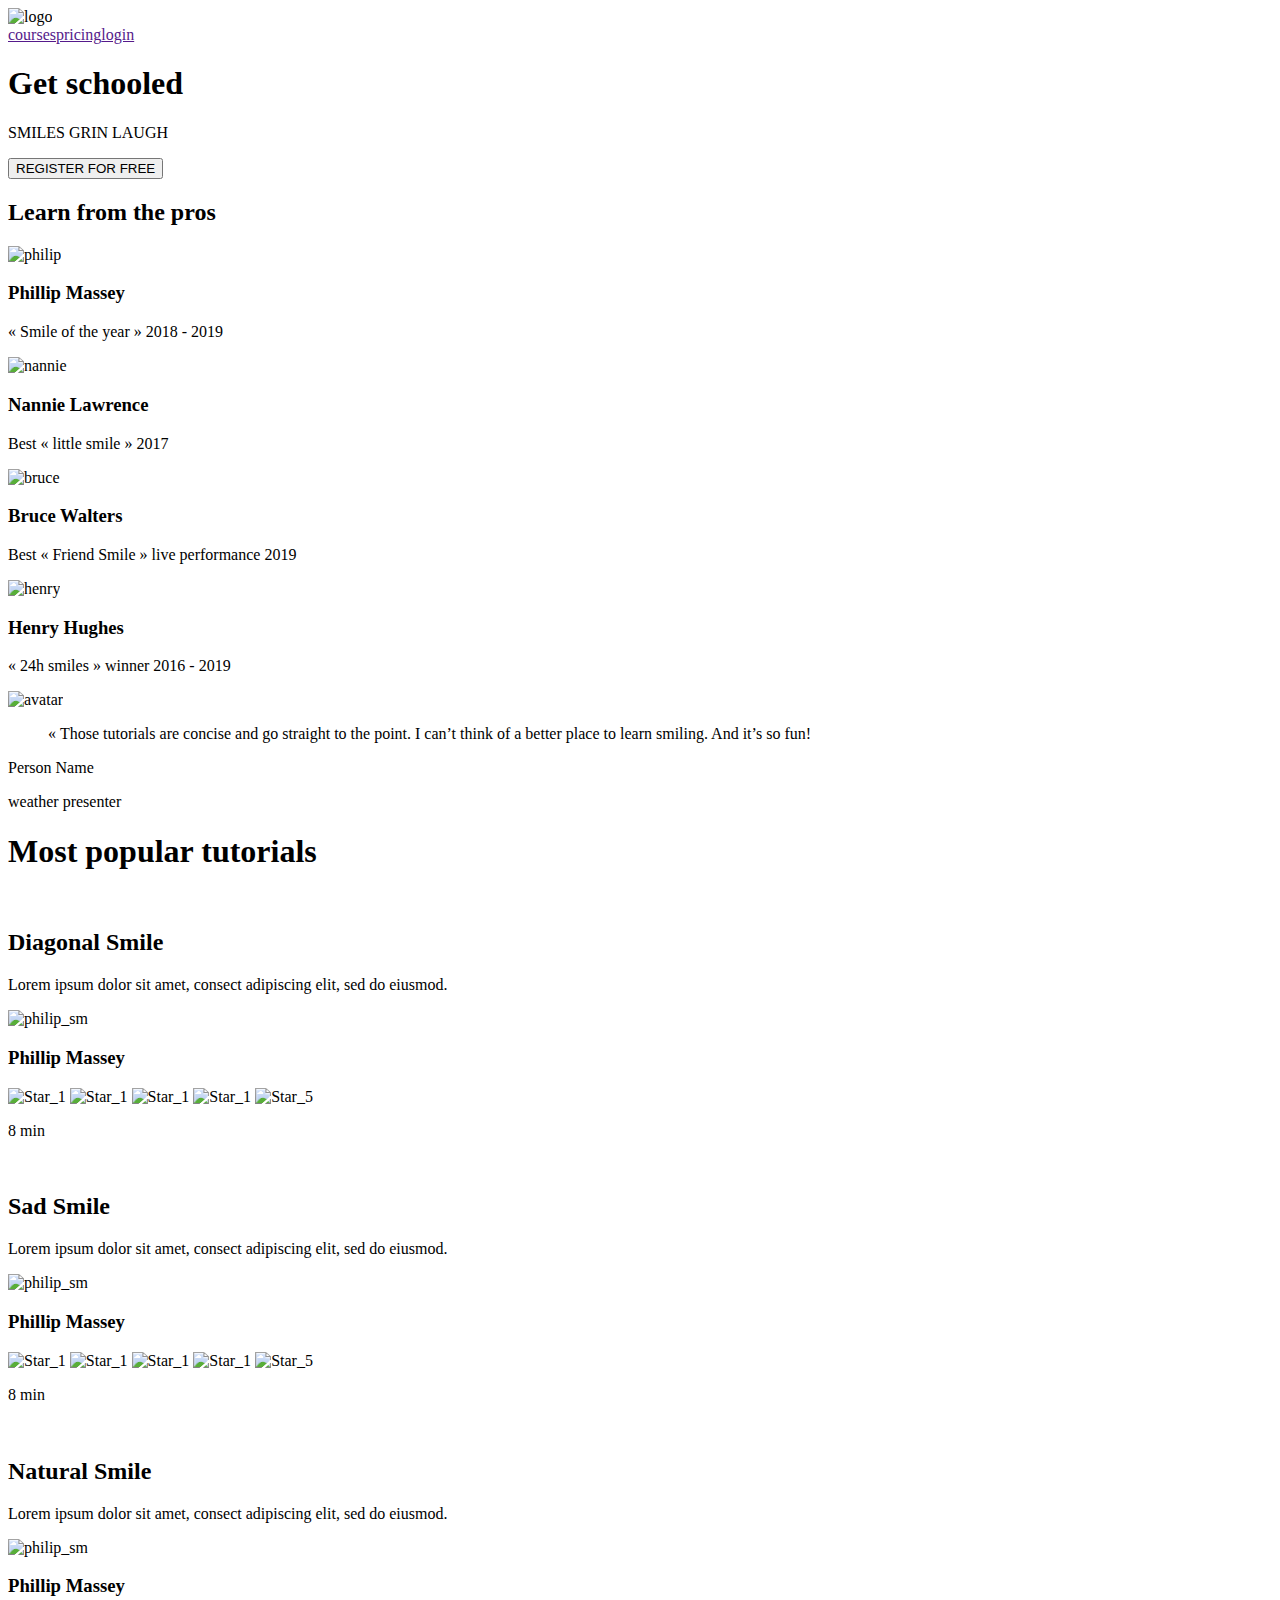
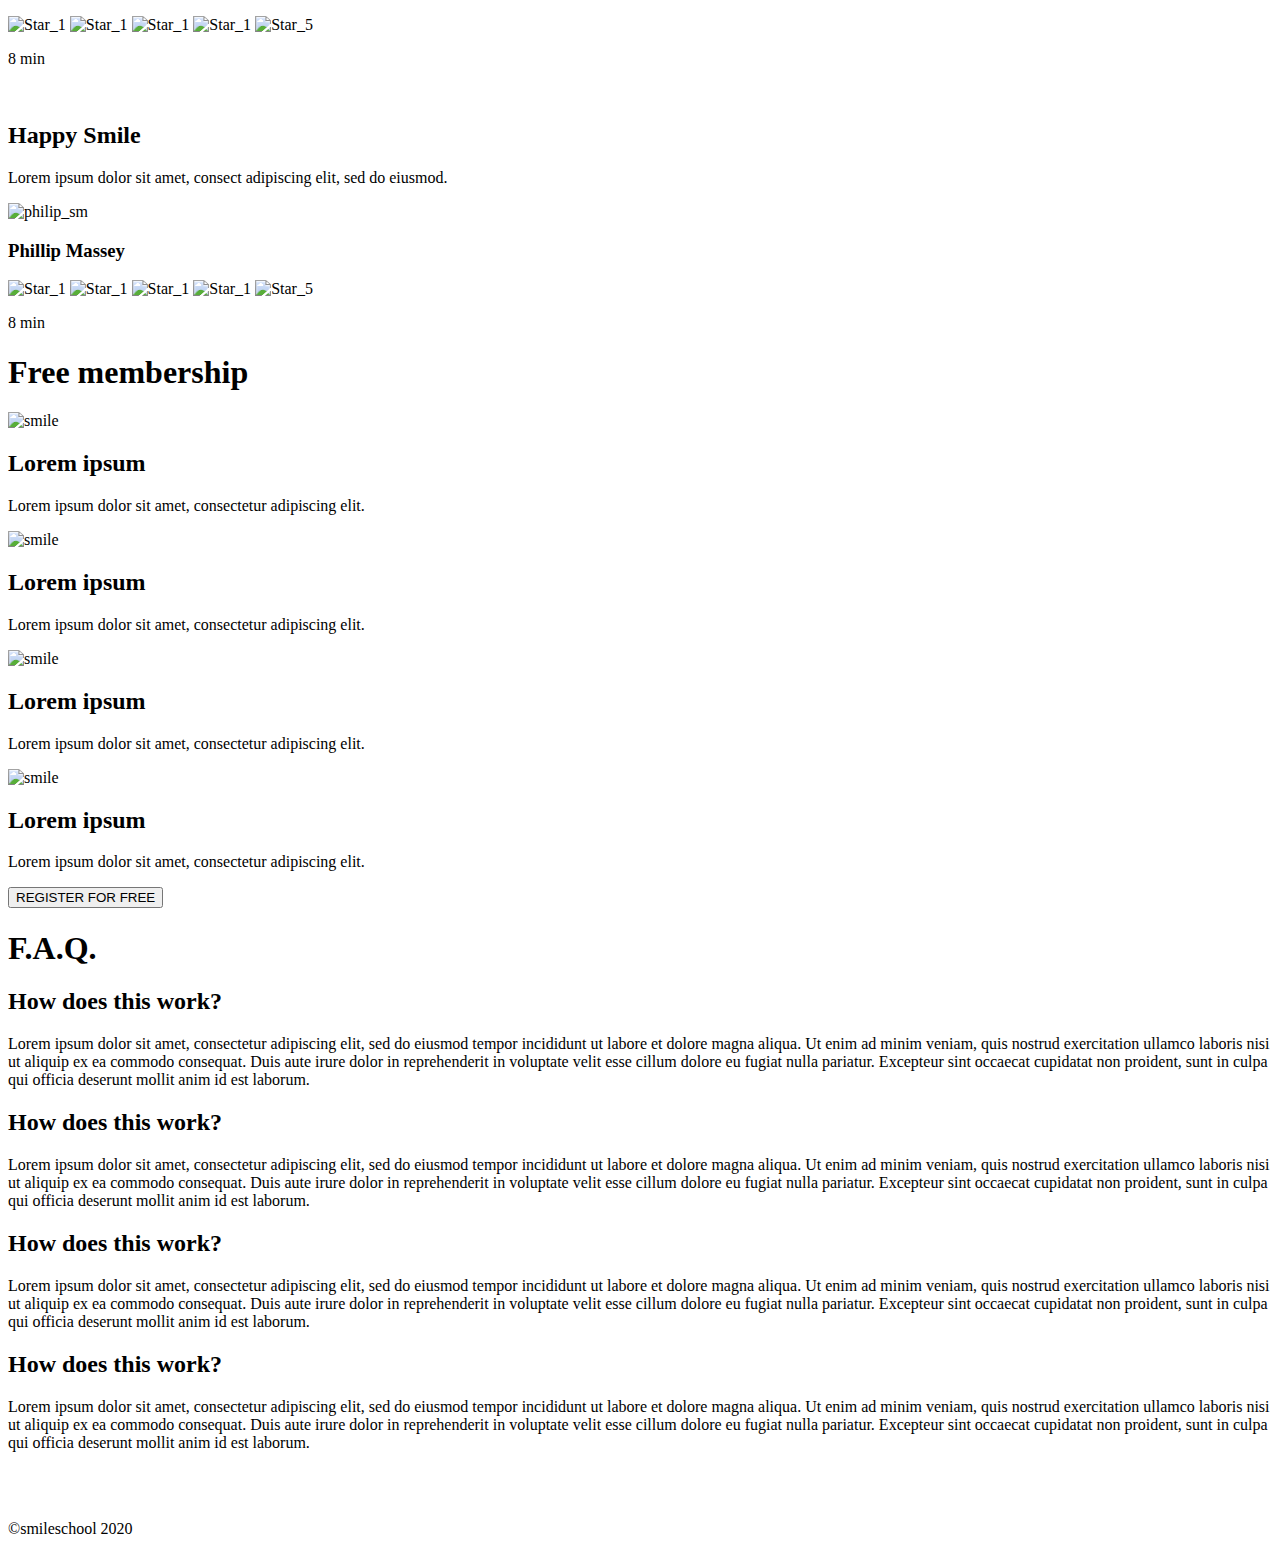
==== css_advanced/index.html @ 549fed95 "Initial commit" ====
<!DOCTYPE html>
<html lang="en">

<head>
    <meta charset="UTF-8">
    <meta http-equiv="X-UA-Compatible" content="IE=edge">
    <meta name="viewport" content="width=device-width, initial-scale=1.0">
    <link href='https://fonts.googleapis.com/css?family=Source+Sans+Pro' rel='stylesheet' type='text/css'>
    <link rel="stylesheet" href="styles.css">
    <title>Document</title>
</head>

<body>
    <header>
        <div class="logo"><a><img src="imgs/logo.png" alt="logo" /></a></div>
        <div class="nav-urls">
            <a href="">courses</a><a href="">pricing</a><a href="">login</a>
        </div>
    </header>
    <main>
        <section class="header-section">
            <div class="schooled">
                <h1 class="schooled-title">
                    Get schooled
                </h1>
                <p class="schooled-text">
                    <span>SMILES</span>
                    <span>GRIN</span>
                    <span>LAUGH</span>
                </p>
                <button class="register-btn">REGISTER FOR FREE</button>
            </div>
            <div class="pros">
                <h2 class="pros-title"><span class="secondary-color">Learn</span> from the pros</h2>
                <div class="pros-block">
                    <div class="pros-card">
                        <img src="imgs/philip.png" alt="philip">
                        <h3>Phillip Massey</h3>
                        <p>« Smile of the year » 2018 - 2019</p>
                    </div>
                    <div class="pros-card">
                        <img src="imgs/nannie.png" alt="nannie">
                        <h3>Nannie Lawrence</h3>
                        <p>Best « little smile » 2017</p>
                    </div>
                    <div class="pros-card">
                        <img src="imgs/bruce.png" alt="bruce">
                        <h3>Bruce Walters</h3>
                        <p>Best « Friend Smile » live performance 2019</p>
                    </div>
                    <div class="pros-card">
                        <img src="imgs/henry.png" alt="henry">
                        <h3>Henry Hughes</h3>
                        <p>« 24h smiles » winner 2016 - 2019</p>
                    </div>
                </div>
            </div>
        </section>
        <section class="presenter-section">
            <div class="presenter-block">
                <img src="imgs/avatar.png" alt="avatar">
                <div>
                    <blockquote>
                        « Those tutorials are concise and go straight to the point. I can’t think of a better
                        place to learn smiling. And it’s so fun!
                    </blockquote>
                    <p class="person-name">Person Name</p>
                    <p class="weather">weather presenter</p>
                </div>
            </div>
        </section>
        <section class="videos-section">
            <h1>Most <span class="secondary-color">popular</span> tutorials</h1>
            <div class="videos-list">
                <div class="video-card">
                    <img src="imgs/preview_diag.png" alt="">
                    <a class="play" href="#"><img src="imgs/play.png" alt=""></a>
                    <h2 class="video-title">
                        Diagonal Smile
                    </h2>
                    <p class="video-desc">
                        Lorem ipsum dolor sit amet, consect adipiscing elit, sed do eiusmod.
                    </p>
                    <div class="author">
                        <img class="author-img" src="imgs/philip_sm.png" alt="philip_sm">
                        <h3 class="author-name">Phillip Massey</h3>
                    </div>
                    <div class="rating-duration">
                        <div class="rating">
                            <img src="svgs/Star_1.svg" alt="Star_1">
                            <img src="svgs/Star_1.svg" alt="Star_1">
                            <img src="svgs/Star_1.svg" alt="Star_1">
                            <img src="svgs/Star_1.svg" alt="Star_1">
                            <img src="svgs/Star_5.svg" alt="Star_5">
                        </div>
                        <p class="duration">8 min</p>
                    </div>
                </div>
                <div class="video-card">
                    <img src="imgs/preview_sad.png" alt="">
                    <a class="play" href="#"><img src="imgs/play.png" alt=""></a>
                    <h2 class="video-title">
                        Sad Smile
                    </h2>
                    <p class="video-desc">
                        Lorem ipsum dolor sit amet, consect adipiscing elit, sed do eiusmod.
                    </p>
                    <div class="author">
                        <img class="author-img" src="imgs/philip_sm.png" alt="philip_sm">
                        <h3 class="author-name">Phillip Massey</h3>
                    </div>
                    <div class="rating-duration">
                        <div class="rating">
                            <img src="svgs/Star_1.svg" alt="Star_1">
                            <img src="svgs/Star_1.svg" alt="Star_1">
                            <img src="svgs/Star_1.svg" alt="Star_1">
                            <img src="svgs/Star_1.svg" alt="Star_1">
                            <img src="svgs/Star_5.svg" alt="Star_5">
                        </div>
                        <p class="duration">8 min</p>
                    </div>
                </div>
                <div class="video-card">
                    <img src="imgs/preview_nat.png" alt="">
                    <a class="play" href="#"><img src="imgs/play.png" alt=""></a>
                    <h2 class="video-title">
                        Natural Smile
                    </h2>
                    <p class="video-desc">
                        Lorem ipsum dolor sit amet, consect adipiscing elit, sed do eiusmod.
                    </p>
                    <div class="author">
                        <img class="author-img" src="imgs/philip_sm.png" alt="philip_sm">
                        <h3 class="author-name">Phillip Massey</h3>
                    </div>
                    <div class="rating-duration">
                        <div class="rating">
                            <img src="svgs/Star_1.svg" alt="Star_1">
                            <img src="svgs/Star_1.svg" alt="Star_1">
                            <img src="svgs/Star_1.svg" alt="Star_1">
                            <img src="svgs/Star_1.svg" alt="Star_1">
                            <img src="svgs/Star_5.svg" alt="Star_5">
                        </div>
                        <p class="duration">8 min</p>
                    </div>
                </div>
                <div class="video-card">
                    <img src="imgs/preview_hap.png" alt="">
                    <a class="play" href="#"><img src="imgs/play.png" alt=""></a>
                    <h2 class="video-title">
                        Happy Smile
                    </h2>
                    <p class="video-desc">
                        Lorem ipsum dolor sit amet, consect adipiscing elit, sed do eiusmod.
                    </p>
                    <div class="author">
                        <img class="author-img" src="imgs/philip_sm.png" alt="philip_sm">
                        <h3 class="author-name">Phillip Massey</h3>
                    </div>
                    <div class="rating-duration">
                        <div class="rating">
                            <img src="svgs/Star_1.svg" alt="Star_1">
                            <img src="svgs/Star_1.svg" alt="Star_1">
                            <img src="svgs/Star_1.svg" alt="Star_1">
                            <img src="svgs/Star_1.svg" alt="Star_1">
                            <img src="svgs/Star_5.svg" alt="Star_5">
                        </div>
                        <p class="duration">8 min</p>
                    </div>
                </div>
            </div>
        </section>
        <section class="membership-section">
            <h1><span class="secondary-color">Free</span> membership</h1>
            <div class="memberships">
                <div class="membership-card">
                    <img src="svgs/smile.svg" alt="smile">
                    <h2>Lorem ipsum</h2>
                    <p>
                        Lorem ipsum dolor sit amet, consectetur adipiscing elit.
                    </p>
                </div>
                <div class="membership-card">
                    <img src="svgs/smile.svg" alt="smile">
                    <h2>Lorem ipsum</h2>
                    <p>
                        Lorem ipsum dolor sit amet, consectetur adipiscing elit.
                    </p>
                </div>
                <div class="membership-card">
                    <img src="svgs/smile.svg" alt="smile">
                    <h2>Lorem ipsum</h2>
                    <p>
                        Lorem ipsum dolor sit amet, consectetur adipiscing elit.
                    </p>
                </div>
                <div class="membership-card">
                    <img src="svgs/smile.svg" alt="smile">
                    <h2>Lorem ipsum</h2>
                    <p>
                        Lorem ipsum dolor sit amet, consectetur adipiscing elit.
                    </p>
                </div>
            </div>
            <button class="register-btn">REGISTER FOR FREE</button>
        </section>
        <section class="faq-section">
            <h1>F.A.Q.</h1>
            <div class="faq-list">
                <div class="faq-item">
                    <h2>How does this work?</h2>
                    <p>
                        Lorem ipsum dolor sit amet, consectetur adipiscing elit, sed do eiusmod tempor incididunt ut
                        labore et dolore magna aliqua. Ut enim ad minim veniam, quis nostrud exercitation ullamco
                        laboris nisi ut aliquip ex ea commodo consequat. Duis aute irure dolor in reprehenderit in
                        voluptate velit esse cillum dolore eu fugiat nulla pariatur. Excepteur sint occaecat cupidatat
                        non proident, sunt in culpa qui officia deserunt mollit anim id est laborum.
                    </p>
                </div>
                <div class="faq-item">
                    <h2>How does this work?</h2>
                    <p>
                        Lorem ipsum dolor sit amet, consectetur adipiscing elit, sed do eiusmod tempor incididunt ut
                        labore et dolore magna aliqua. Ut enim ad minim veniam, quis nostrud exercitation ullamco
                        laboris nisi ut aliquip ex ea commodo consequat. Duis aute irure dolor in reprehenderit in
                        voluptate velit esse cillum dolore eu fugiat nulla pariatur. Excepteur sint occaecat cupidatat
                        non proident, sunt in culpa qui officia deserunt mollit anim id est laborum.
                    </p>
                </div>
            </div>
            <div class="faq-list">
                <div class="faq-item">
                    <h2>How does this work?</h2>
                    <p>
                        Lorem ipsum dolor sit amet, consectetur adipiscing elit, sed do eiusmod tempor incididunt ut
                        labore et dolore magna aliqua. Ut enim ad minim veniam, quis nostrud exercitation ullamco
                        laboris nisi ut aliquip ex ea commodo consequat. Duis aute irure dolor in reprehenderit in
                        voluptate velit esse cillum dolore eu fugiat nulla pariatur. Excepteur sint occaecat cupidatat
                        non proident, sunt in culpa qui officia deserunt mollit anim id est laborum.
                    </p>
                </div>
                <div class="faq-item">
                    <h2>How does this work?</h2>
                    <p>
                        Lorem ipsum dolor sit amet, consectetur adipiscing elit, sed do eiusmod tempor incididunt ut
                        labore et dolore magna aliqua. Ut enim ad minim veniam, quis nostrud exercitation ullamco
                        laboris nisi ut aliquip ex ea commodo consequat. Duis aute irure dolor in reprehenderit in
                        voluptate velit esse cillum dolore eu fugiat nulla pariatur. Excepteur sint occaecat cupidatat
                        non proident, sunt in culpa qui officia deserunt mollit anim id est laborum.
                    </p>
                </div>
            </div>
        </section>
    </main>
    <footer>
        <div class="ft-container">
            <div class="nav-ft">
                <img src="imgs/logo.png" alt="">
                <div>
                    <a href=""><img src="svgs/facebook.svg" alt=""></a>
                    <a href=""><img src="svgs/twitter.svg" alt=""></a>
                    <a href=""><img src="svgs/Combined Shape.svg" alt=""></a>
                </div>
            </div>
            <p>©smileschool 2020</p>
        </div>
    </footer>
</body>

</html>
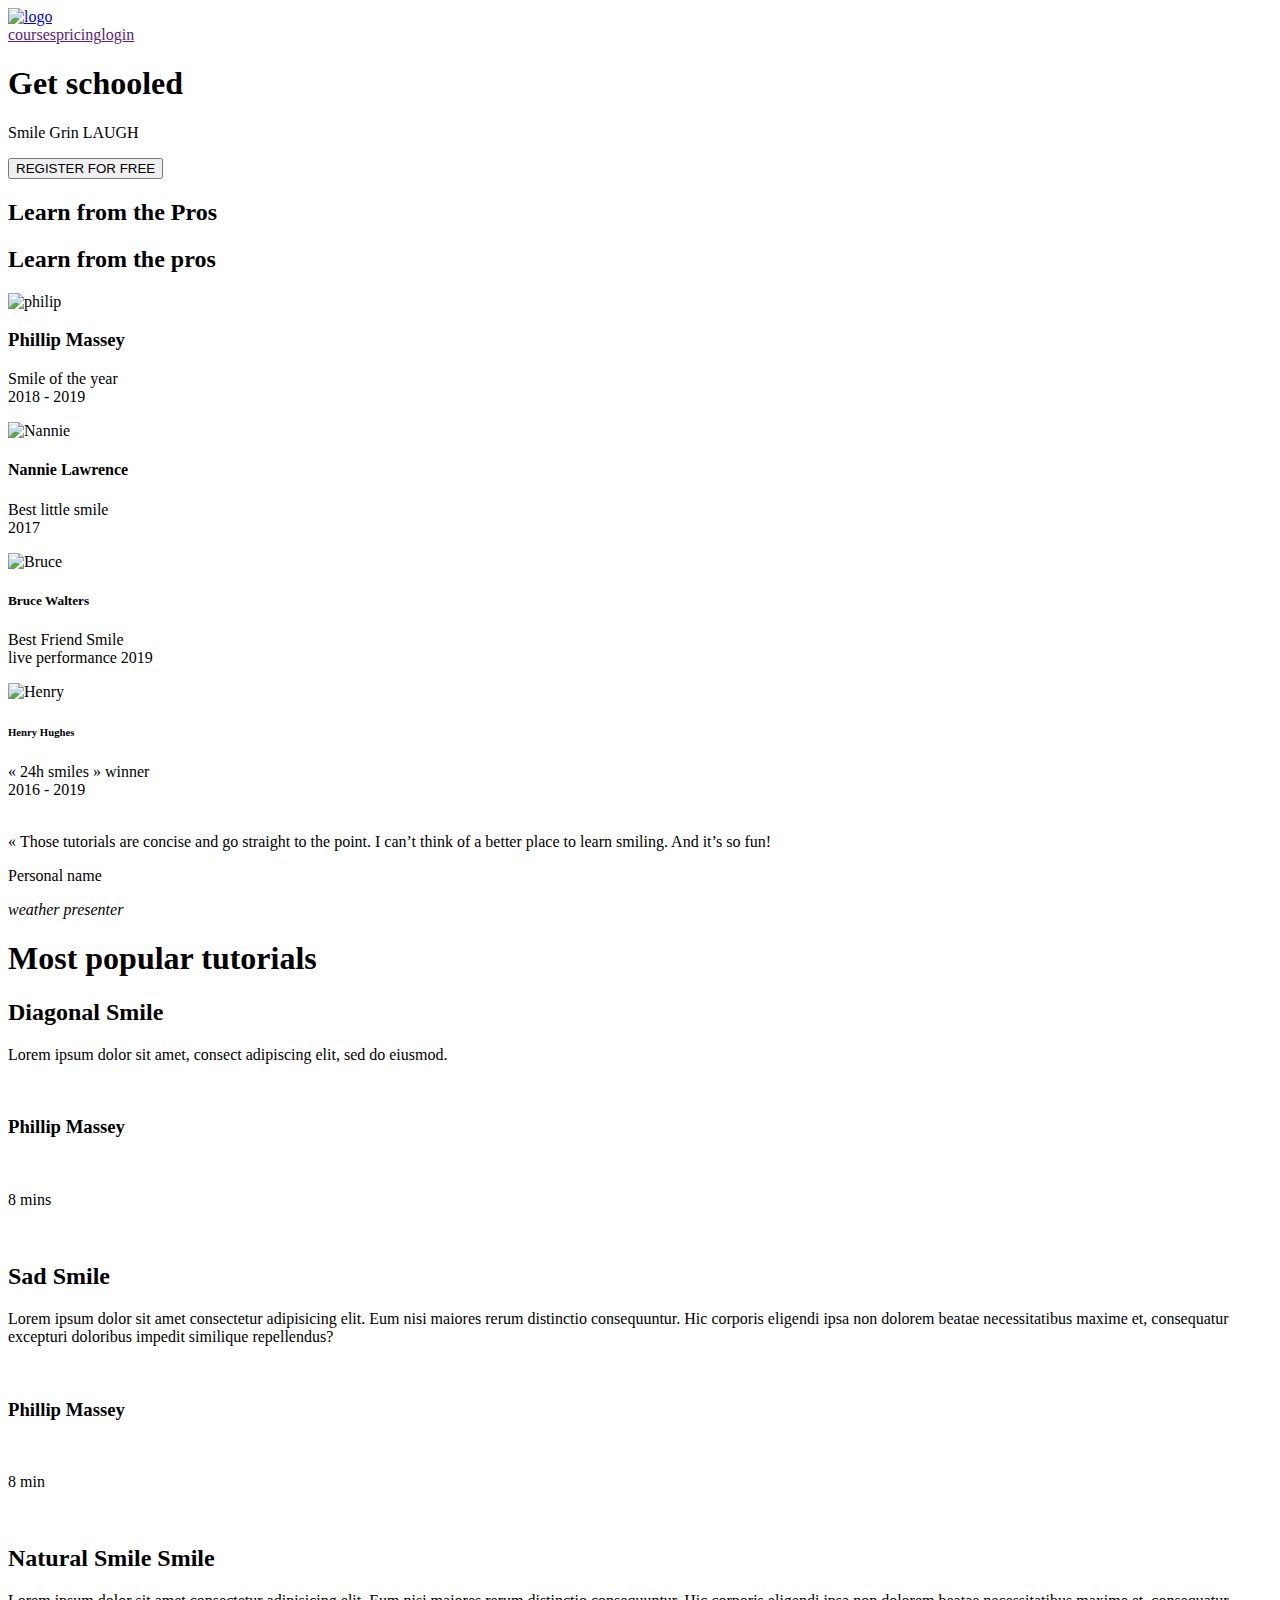
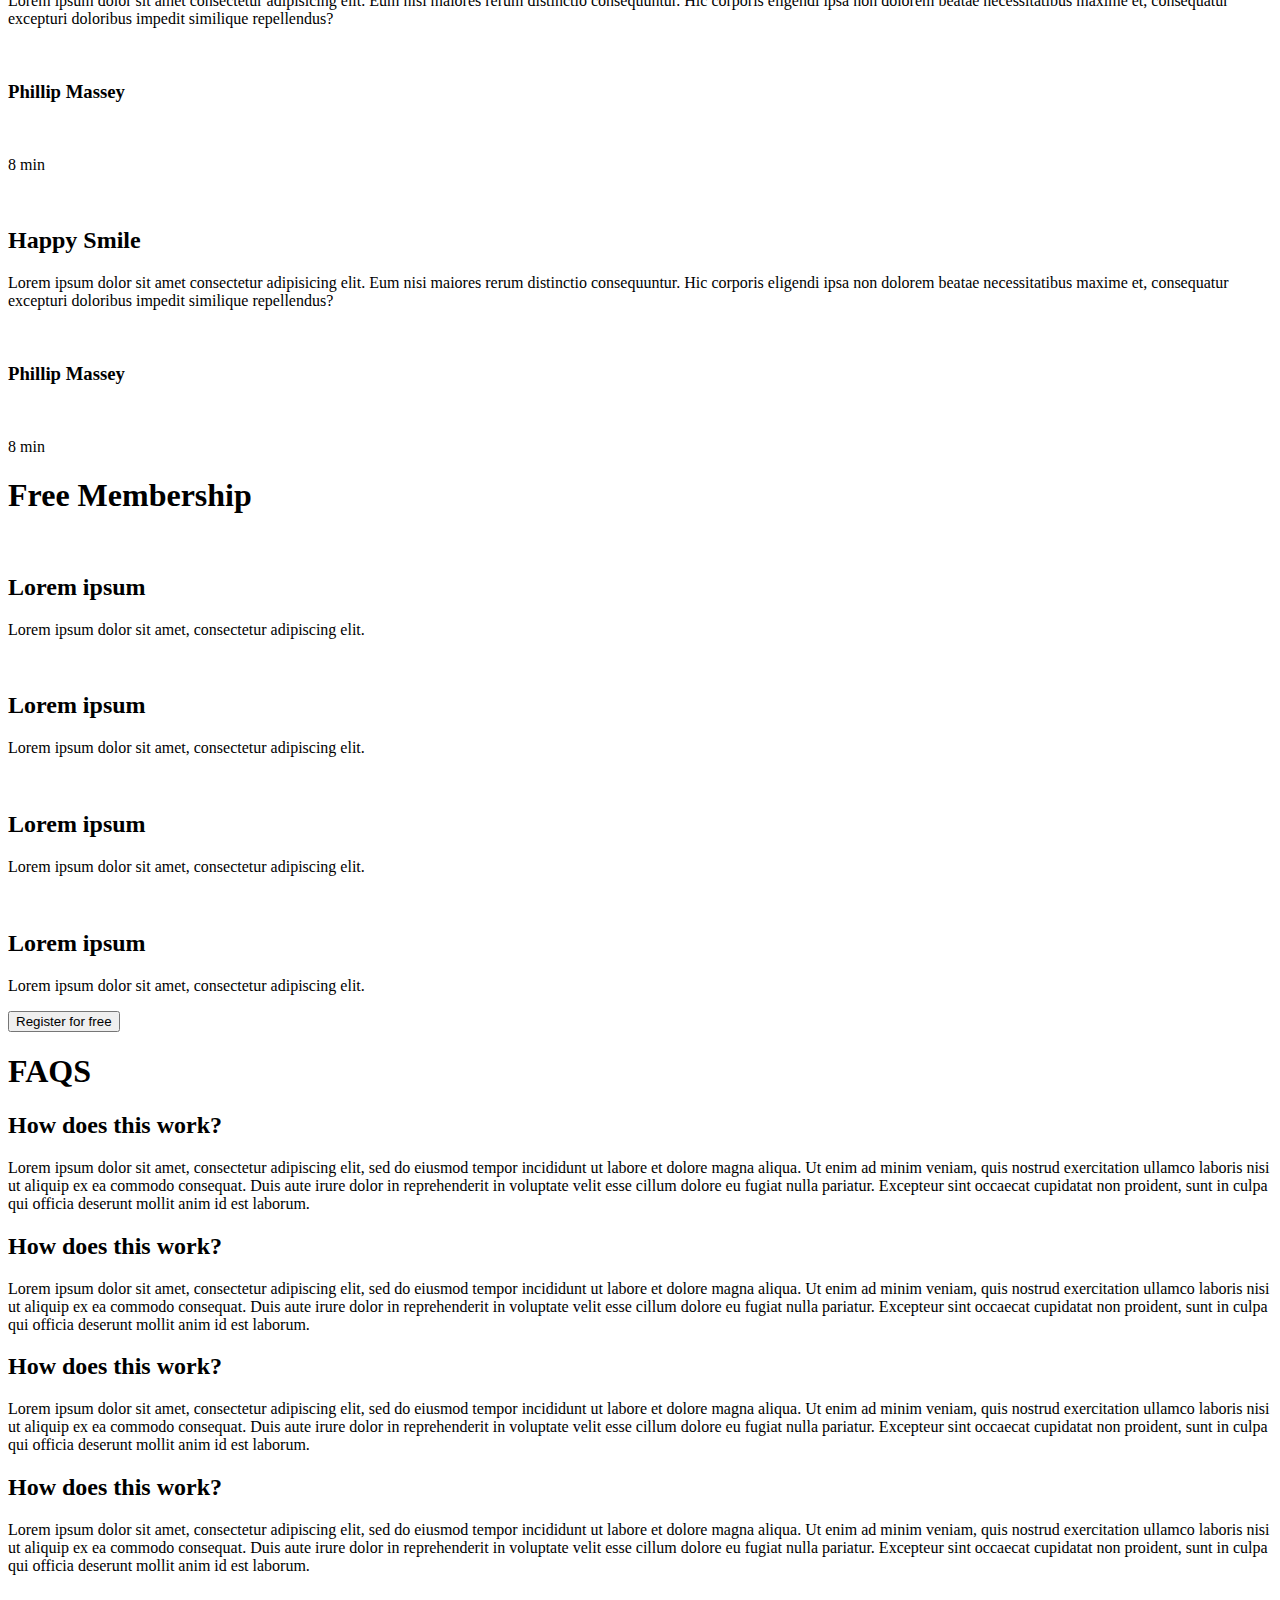
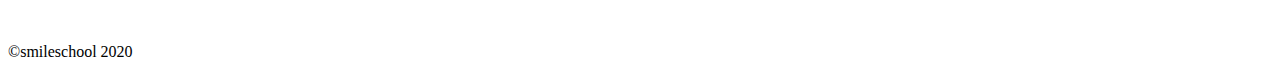
==== commit bafe3bae: "Initial commit" ====
--- a/css_advanced/index.html
+++ b/css_advanced/index.html
@@ -1,270 +1,222 @@
 <!DOCTYPE html>
 <html lang="en">
-
 <head>
+    <link rel="stylesheet" href="style.css">
     <meta charset="UTF-8">
     <meta http-equiv="X-UA-Compatible" content="IE=edge">
     <meta name="viewport" content="width=device-width, initial-scale=1.0">
-    <link href='https://fonts.googleapis.com/css?family=Source+Sans+Pro' rel='stylesheet' type='text/css'>
-    <link rel="stylesheet" href="styles.css">
-    <title>Document</title>
+    <title>SmileSchool</title>
 </head>
-
 <body>
     <header>
-        <div class="logo"><a><img src="imgs/logo.png" alt="logo" /></a></div>
-        <div class="nav-urls">
+        <div class ="Logos">
+            <a href="/"><img src="./images/logo.png" alt="logo"></a>
+        </div>
+        <div class ="Links">
             <a href="">courses</a><a href="">pricing</a><a href="">login</a>
         </div>
     </header>
     <main>
-        <section class="header-section">
-            <div class="schooled">
+        <section class="Top-Section">
+            <div class="block-1">
                 <h1 class="schooled-title">
                     Get schooled
                 </h1>
                 <p class="schooled-text">
-                    <span>SMILES</span>
-                    <span>GRIN</span>
+                    <span>Smile</span>
+                    <span>Grin</span>
                     <span>LAUGH</span>
                 </p>
                 <button class="register-btn">REGISTER FOR FREE</button>
             </div>
-            <div class="pros">
-                <h2 class="pros-title"><span class="secondary-color">Learn</span> from the pros</h2>
-                <div class="pros-block">
-                    <div class="pros-card">
-                        <img src="imgs/philip.png" alt="philip">
+            <div>
+                <h2><span>Learn</span> from the Pros </h2>
+                <div class="Pros">
+                    <h2 class="pros-title"><span class="secondary-color">Learn</span> from the pros</h2>
+                    <div class="Pro's-block">
+                        <div class="Pro's-card">
+                            <img src="./images/philip.png"alt="philip">
                         <h3>Phillip Massey</h3>
-                        <p>« Smile of the year » 2018 - 2019</p>
-                    </div>
-                    <div class="pros-card">
-                        <img src="imgs/nannie.png" alt="nannie">
-                        <h3>Nannie Lawrence</h3>
-                        <p>Best « little smile » 2017</p>
-                    </div>
-                    <div class="pros-card">
-                        <img src="imgs/bruce.png" alt="bruce">
-                        <h3>Bruce Walters</h3>
-                        <p>Best « Friend Smile » live performance 2019</p>
-                    </div>
-                    <div class="pros-card">
-                        <img src="imgs/henry.png" alt="henry">
-                        <h3>Henry Hughes</h3>
-                        <p>« 24h smiles » winner 2016 - 2019</p>
-                    </div>
-                </div>
-            </div>
-        </section>
-        <section class="presenter-section">
-            <div class="presenter-block">
-                <img src="imgs/avatar.png" alt="avatar">
-                <div>
-                    <blockquote>
-                        « Those tutorials are concise and go straight to the point. I can’t think of a better
-                        place to learn smiling. And it’s so fun!
-                    </blockquote>
-                    <p class="person-name">Person Name</p>
-                    <p class="weather">weather presenter</p>
-                </div>
-            </div>
-        </section>
-        <section class="videos-section">
+                        <p>Smile of the year<br> 2018 - 2019</p>
+                        </div>
+                        
+                    </div>
+                    <div class="Pro">
+                        <div class="Pro's card">
+                            <img src="./images/nannie.png"alt="Nannie">
+                        <h4>Nannie Lawrence</h4>
+                        <p>Best little smile<br> 2017</p>
+                        </div>  
+                    </div>
+                    <div class="Pro">
+                    <div class="Pros's-card">
+                        <img src="./images/bruce.png"alt="Bruce">
+                        <h5>Bruce Walters</h5>
+                        <p>Best Friend Smile <br> live performance 2019</p>
+                    </div>
+                    </div>
+                    <div class="Pro">
+                        <div class="Pro's-card">
+                            <img src="./images/henry.png"alt="Henry">
+                            <h6>Henry Hughes</h6>
+                            <p>« 24h smiles » winner <br> 2016 - 2019</p>
+                        </div>
+                    </div>
+                </div>
+            </div>
+        </section>
+        <section class="Quotes-Section">
+            
+            <div class="testimony">
+                <img class="block-image" src="./alu-web-images/Screenshot 2023-05-30 at 2.45.31 PM.png"alt="">
+            <div class="block-text">
+                <block quotes>« Those tutorials are concise and go straight to the point. I can’t think of a better place to learn smiling. And it’s so fun!</block>
+                <p>
+                    Personal name
+                 </p>
+                <p><i>weather presenter</i></p>
+            </div>
+        </div>
+        </section>
+        <section class="Videos">
             <h1>Most <span class="secondary-color">popular</span> tutorials</h1>
-            <div class="videos-list">
-                <div class="video-card">
-                    <img src="imgs/preview_diag.png" alt="">
-                    <a class="play" href="#"><img src="imgs/play.png" alt=""></a>
-                    <h2 class="video-title">
-                        Diagonal Smile
-                    </h2>
-                    <p class="video-desc">
-                        Lorem ipsum dolor sit amet, consect adipiscing elit, sed do eiusmod.
-                    </p>
-                    <div class="author">
-                        <img class="author-img" src="imgs/philip_sm.png" alt="philip_sm">
-                        <h3 class="author-name">Phillip Massey</h3>
-                    </div>
-                    <div class="rating-duration">
-                        <div class="rating">
-                            <img src="svgs/Star_1.svg" alt="Star_1">
-                            <img src="svgs/Star_1.svg" alt="Star_1">
-                            <img src="svgs/Star_1.svg" alt="Star_1">
-                            <img src="svgs/Star_1.svg" alt="Star_1">
-                            <img src="svgs/Star_5.svg" alt="Star_5">
-                        </div>
-                        <p class="duration">8 min</p>
-                    </div>
-                </div>
-                <div class="video-card">
-                    <img src="imgs/preview_sad.png" alt="">
-                    <a class="play" href="#"><img src="imgs/play.png" alt=""></a>
-                    <h2 class="video-title">
-                        Sad Smile
-                    </h2>
-                    <p class="video-desc">
-                        Lorem ipsum dolor sit amet, consect adipiscing elit, sed do eiusmod.
-                    </p>
-                    <div class="author">
-                        <img class="author-img" src="imgs/philip_sm.png" alt="philip_sm">
-                        <h3 class="author-name">Phillip Massey</h3>
-                    </div>
-                    <div class="rating-duration">
-                        <div class="rating">
-                            <img src="svgs/Star_1.svg" alt="Star_1">
-                            <img src="svgs/Star_1.svg" alt="Star_1">
-                            <img src="svgs/Star_1.svg" alt="Star_1">
-                            <img src="svgs/Star_1.svg" alt="Star_1">
-                            <img src="svgs/Star_5.svg" alt="Star_5">
-                        </div>
-                        <p class="duration">8 min</p>
-                    </div>
-                </div>
-                <div class="video-card">
-                    <img src="imgs/preview_nat.png" alt="">
-                    <a class="play" href="#"><img src="imgs/play.png" alt=""></a>
-                    <h2 class="video-title">
-                        Natural Smile
-                    </h2>
-                    <p class="video-desc">
-                        Lorem ipsum dolor sit amet, consect adipiscing elit, sed do eiusmod.
-                    </p>
-                    <div class="author">
-                        <img class="author-img" src="imgs/philip_sm.png" alt="philip_sm">
-                        <h3 class="author-name">Phillip Massey</h3>
-                    </div>
-                    <div class="rating-duration">
-                        <div class="rating">
-                            <img src="svgs/Star_1.svg" alt="Star_1">
-                            <img src="svgs/Star_1.svg" alt="Star_1">
-                            <img src="svgs/Star_1.svg" alt="Star_1">
-                            <img src="svgs/Star_1.svg" alt="Star_1">
-                            <img src="svgs/Star_5.svg" alt="Star_5">
-                        </div>
-                        <p class="duration">8 min</p>
-                    </div>
-                </div>
-                <div class="video-card">
-                    <img src="imgs/preview_hap.png" alt="">
-                    <a class="play" href="#"><img src="imgs/play.png" alt=""></a>
-                    <h2 class="video-title">
-                        Happy Smile
-                    </h2>
-                    <p class="video-desc">
-                        Lorem ipsum dolor sit amet, consect adipiscing elit, sed do eiusmod.
-                    </p>
-                    <div class="author">
-                        <img class="author-img" src="imgs/philip_sm.png" alt="philip_sm">
-                        <h3 class="author-name">Phillip Massey</h3>
-                    </div>
-                    <div class="rating-duration">
-                        <div class="rating">
-                            <img src="svgs/Star_1.svg" alt="Star_1">
-                            <img src="svgs/Star_1.svg" alt="Star_1">
-                            <img src="svgs/Star_1.svg" alt="Star_1">
-                            <img src="svgs/Star_1.svg" alt="Star_1">
-                            <img src="svgs/Star_5.svg" alt="Star_5">
-                        </div>
-                        <p class="duration">8 min</p>
-                    </div>
-                </div>
-            </div>
-        </section>
-        <section class="membership-section">
-            <h1><span class="secondary-color">Free</span> membership</h1>
-            <div class="memberships">
-                <div class="membership-card">
-                    <img src="svgs/smile.svg" alt="smile">
-                    <h2>Lorem ipsum</h2>
-                    <p>
-                        Lorem ipsum dolor sit amet, consectetur adipiscing elit.
-                    </p>
-                </div>
-                <div class="membership-card">
-                    <img src="svgs/smile.svg" alt="smile">
-                    <h2>Lorem ipsum</h2>
-                    <p>
-                        Lorem ipsum dolor sit amet, consectetur adipiscing elit.
-                    </p>
-                </div>
-                <div class="membership-card">
-                    <img src="svgs/smile.svg" alt="smile">
-                    <h2>Lorem ipsum</h2>
-                    <p>
-                        Lorem ipsum dolor sit amet, consectetur adipiscing elit.
-                    </p>
-                </div>
-                <div class="membership-card">
-                    <img src="svgs/smile.svg" alt="smile">
-                    <h2>Lorem ipsum</h2>
-                    <p>
-                        Lorem ipsum dolor sit amet, consectetur adipiscing elit.
-                    </p>
-                </div>
-            </div>
-            <button class="register-btn">REGISTER FOR FREE</button>
-        </section>
-        <section class="faq-section">
-            <h1>F.A.Q.</h1>
-            <div class="faq-list">
-                <div class="faq-item">
+            <div class="video block">
+                <div class="Video">
+                    <h2>Diagonal Smile</h2>
+                    <p>Lorem ipsum dolor sit amet, consect adipiscing elit, sed do eiusmod.</p>
+                </div>
+                <div class="video authors block">
+                    <img src=""alt="">
+                    <h3>Phillip Massey</h3>
+                </div>
+                <div class="Ratings">
+                    <div class="stars">
+                        <img src="" alt="">
+                        <img src="" alt="">
+                        <img src="" alt="">
+                        <img src="" alt="">
+                        <img src="" alt="">
+                    </div>
+                    <p>8 mins</p>
+                </div>
+            </div>
+            <div class="video">
+                <img src="" alt="">
+                <h2>Sad Smile</h2>
+                <p>Lorem ipsum dolor sit amet consectetur adipisicing elit. Eum nisi maiores rerum distinctio consequuntur. Hic corporis eligendi ipsa non dolorem beatae necessitatibus maxime et, consequatur excepturi doloribus impedit similique repellendus?</p>
+                <div class="video-author">
+                    <img src="" alt="">
+                    <h3>Phillip Massey</h3>
+                </div>
+                <div class="rating">
+                    <div class="stars">
+                        <img src="" alt="">
+                        <img src="" alt="">
+                        <img src="" alt="">
+                        <img src="" alt="">
+                        <img src="" alt="">
+                    </div>
+                    <p>8 min</p>
+                </div>
+            </div>
+            <div class="video">
+                <img src="" alt="">
+                <h2>Natural Smile Smile</h2>
+                <p>Lorem ipsum dolor sit amet consectetur adipisicing elit. Eum nisi maiores rerum distinctio consequuntur. Hic corporis eligendi ipsa non dolorem beatae necessitatibus maxime et, consequatur excepturi doloribus impedit similique repellendus?</p>
+                <div class="video-author">
+                    <img src="" alt="">
+                    <h3>Phillip Massey</h3>
+                </div>
+                <div class="rating">
+                    <div class="stars">
+                        <img src="" alt="">
+                        <img src="" alt="">
+                        <img src="" alt="">
+                        <img src="" alt="">
+                        <img src="" alt="">
+                    </div>
+                    <p>8 min</p>
+                </div>
+            </div>
+            <div class="video">
+                <img src="" alt="">
+                <h2> Happy Smile</h2>
+                <p>Lorem ipsum dolor sit amet consectetur adipisicing elit. Eum nisi maiores rerum distinctio consequuntur. Hic corporis eligendi ipsa non dolorem beatae necessitatibus maxime et, consequatur excepturi doloribus impedit similique repellendus?</p>
+                <div class="video-author">
+                    <img src="" alt="">
+                    <h3>Phillip Massey</h3>
+                </div>
+                <div class="rating">
+                    <div class="stars">
+                        <img src="" alt="">
+                        <img src="" alt="">
+                        <img src="" alt="">
+                        <img src="" alt="">
+                        <img src="" alt="">
+                    </div>
+                    <p>8 min</p>
+                </div>
+            </div>
+        </section>
+        <section class="Membership">
+            <h1 class="Membership-h1"><span>Free</span> Membership</h1>
+            <div class="text-members">
+                <div class="ind-text">
+                    <img src=""alt="">
+                <h2>Lorem ipsum</h2>
+                <p>Lorem ipsum dolor sit amet, consectetur adipiscing elit.</p>
+                </div> 
+                <div class="ind-text">
+                    <img src=""alt="">
+                <h2>Lorem ipsum</h2>
+                <p>Lorem ipsum dolor sit amet, consectetur adipiscing elit.</p>
+                <div class="ind-text">
+                    <img src=""alt="">
+                <h2>Lorem ipsum</h2>
+                <p>Lorem ipsum dolor sit amet, consectetur adipiscing elit.</p>
+                <div class="ind-text">
+                    <img src=""alt="">
+                <h2>Lorem ipsum</h2>
+                <p>Lorem ipsum dolor sit amet, consectetur adipiscing elit.</p>  
+            </div>
+            </div>
+            <button>Register for free </button>
+        </section>
+        <section class="faq">
+            <h1>FAQS</h1>
+            <div class="row-content">
+                <div class="content">
                     <h2>How does this work?</h2>
-                    <p>
-                        Lorem ipsum dolor sit amet, consectetur adipiscing elit, sed do eiusmod tempor incididunt ut
-                        labore et dolore magna aliqua. Ut enim ad minim veniam, quis nostrud exercitation ullamco
-                        laboris nisi ut aliquip ex ea commodo consequat. Duis aute irure dolor in reprehenderit in
-                        voluptate velit esse cillum dolore eu fugiat nulla pariatur. Excepteur sint occaecat cupidatat
-                        non proident, sunt in culpa qui officia deserunt mollit anim id est laborum.
-                    </p>
-                </div>
-                <div class="faq-item">
+                    <p>Lorem ipsum dolor sit amet, consectetur adipiscing elit, sed do eiusmod tempor incididunt ut labore et dolore magna aliqua. Ut enim ad minim veniam, quis nostrud exercitation ullamco laboris nisi ut aliquip ex ea commodo consequat. Duis aute irure dolor in reprehenderit in voluptate velit esse cillum dolore eu fugiat nulla pariatur. Excepteur sint occaecat cupidatat non proident, sunt in culpa qui officia deserunt mollit anim id est laborum.</p>
+                </div>
+                <div class="content">
                     <h2>How does this work?</h2>
-                    <p>
-                        Lorem ipsum dolor sit amet, consectetur adipiscing elit, sed do eiusmod tempor incididunt ut
-                        labore et dolore magna aliqua. Ut enim ad minim veniam, quis nostrud exercitation ullamco
-                        laboris nisi ut aliquip ex ea commodo consequat. Duis aute irure dolor in reprehenderit in
-                        voluptate velit esse cillum dolore eu fugiat nulla pariatur. Excepteur sint occaecat cupidatat
-                        non proident, sunt in culpa qui officia deserunt mollit anim id est laborum.
-                    </p>
-                </div>
-            </div>
-            <div class="faq-list">
-                <div class="faq-item">
-                    <h2>How does this work?</h2>
-                    <p>
-                        Lorem ipsum dolor sit amet, consectetur adipiscing elit, sed do eiusmod tempor incididunt ut
-                        labore et dolore magna aliqua. Ut enim ad minim veniam, quis nostrud exercitation ullamco
-                        laboris nisi ut aliquip ex ea commodo consequat. Duis aute irure dolor in reprehenderit in
-                        voluptate velit esse cillum dolore eu fugiat nulla pariatur. Excepteur sint occaecat cupidatat
-                        non proident, sunt in culpa qui officia deserunt mollit anim id est laborum.
-                    </p>
-                </div>
-                <div class="faq-item">
-                    <h2>How does this work?</h2>
-                    <p>
-                        Lorem ipsum dolor sit amet, consectetur adipiscing elit, sed do eiusmod tempor incididunt ut
-                        labore et dolore magna aliqua. Ut enim ad minim veniam, quis nostrud exercitation ullamco
-                        laboris nisi ut aliquip ex ea commodo consequat. Duis aute irure dolor in reprehenderit in
-                        voluptate velit esse cillum dolore eu fugiat nulla pariatur. Excepteur sint occaecat cupidatat
-                        non proident, sunt in culpa qui officia deserunt mollit anim id est laborum.
-                    </p>
-                </div>
-            </div>
-        </section>
+                    <p>Lorem ipsum dolor sit amet, consectetur adipiscing elit, sed do eiusmod tempor incididunt ut labore et dolore magna aliqua. Ut enim ad minim veniam, quis nostrud exercitation ullamco laboris nisi ut aliquip ex ea commodo consequat. Duis aute irure dolor in reprehenderit in voluptate velit esse cillum dolore eu fugiat nulla pariatur. Excepteur sint occaecat cupidatat non proident, sunt in culpa qui officia deserunt mollit anim id est laborum.</p>
+                    <div class="content">
+                        <h2>How does this work?</h2>
+                        <p>Lorem ipsum dolor sit amet, consectetur adipiscing elit, sed do eiusmod tempor incididunt ut labore et dolore magna aliqua. Ut enim ad minim veniam, quis nostrud exercitation ullamco laboris nisi ut aliquip ex ea commodo consequat. Duis aute irure dolor in reprehenderit in voluptate velit esse cillum dolore eu fugiat nulla pariatur. Excepteur sint occaecat cupidatat non proident, sunt in culpa qui officia deserunt mollit anim id est laborum.</p>
+                        <div class="content">
+                            <h2>How does this work?</h2>
+                            <p>Lorem ipsum dolor sit amet, consectetur adipiscing elit, sed do eiusmod tempor incididunt ut labore et dolore magna aliqua. Ut enim ad minim veniam, quis nostrud exercitation ullamco laboris nisi ut aliquip ex ea commodo consequat. Duis aute irure dolor in reprehenderit in voluptate velit esse cillum dolore eu fugiat nulla pariatur. Excepteur sint occaecat cupidatat non proident, sunt in culpa qui officia deserunt mollit anim id est laborum.</p>
+            </div>
+            </div>
+            </div>
+        </section>  
     </main>
     <footer>
-        <div class="ft-container">
-            <div class="nav-ft">
-                <img src="imgs/logo.png" alt="">
-                <div>
-                    <a href=""><img src="svgs/facebook.svg" alt=""></a>
-                    <a href=""><img src="svgs/twitter.svg" alt=""></a>
-                    <a href=""><img src="svgs/Combined Shape.svg" alt=""></a>
-                </div>
-            </div>
-            <p>©smileschool 2020</p>
-        </div>
+        <div class="footer container">
+        <div class="footer logo">
+            <img src="" alt="">
+        </div>
+        <div class="footer links">
+                        <a href=""><img src="" alt=""></a>
+                        <a href=""><img src="" alt=""></a>
+                        <a href=""><img src="" alt=""></a>
+        </div>
+        </div>
+        <p>©smileschool 2020</p>
+    </div>
+</div>
     </footer>
 </body>
-
 </html>
